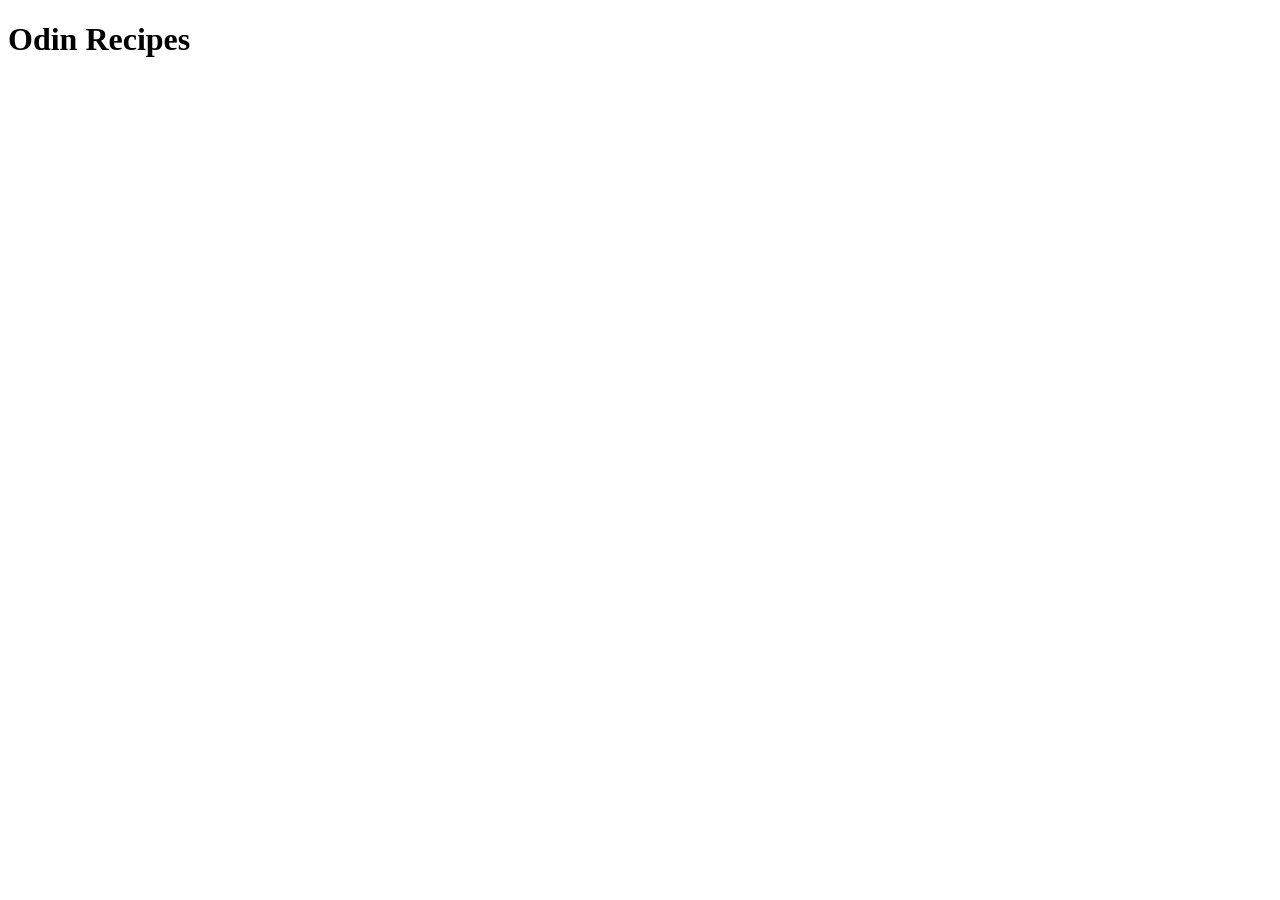
==== index.html @ 1c3b1986 "Homepage for recipes boilerplate" ====
<!DOCTYPE html>
<html lang="en">
<head>
    <meta charset="UTF-8">
    <meta name="viewport" content="width=device-width, initial-scale=1.0">
    <title>Odin Recipes</title>
</head>
<body>
    <h1>Odin Recipes</h1>
    
</body>
</html>
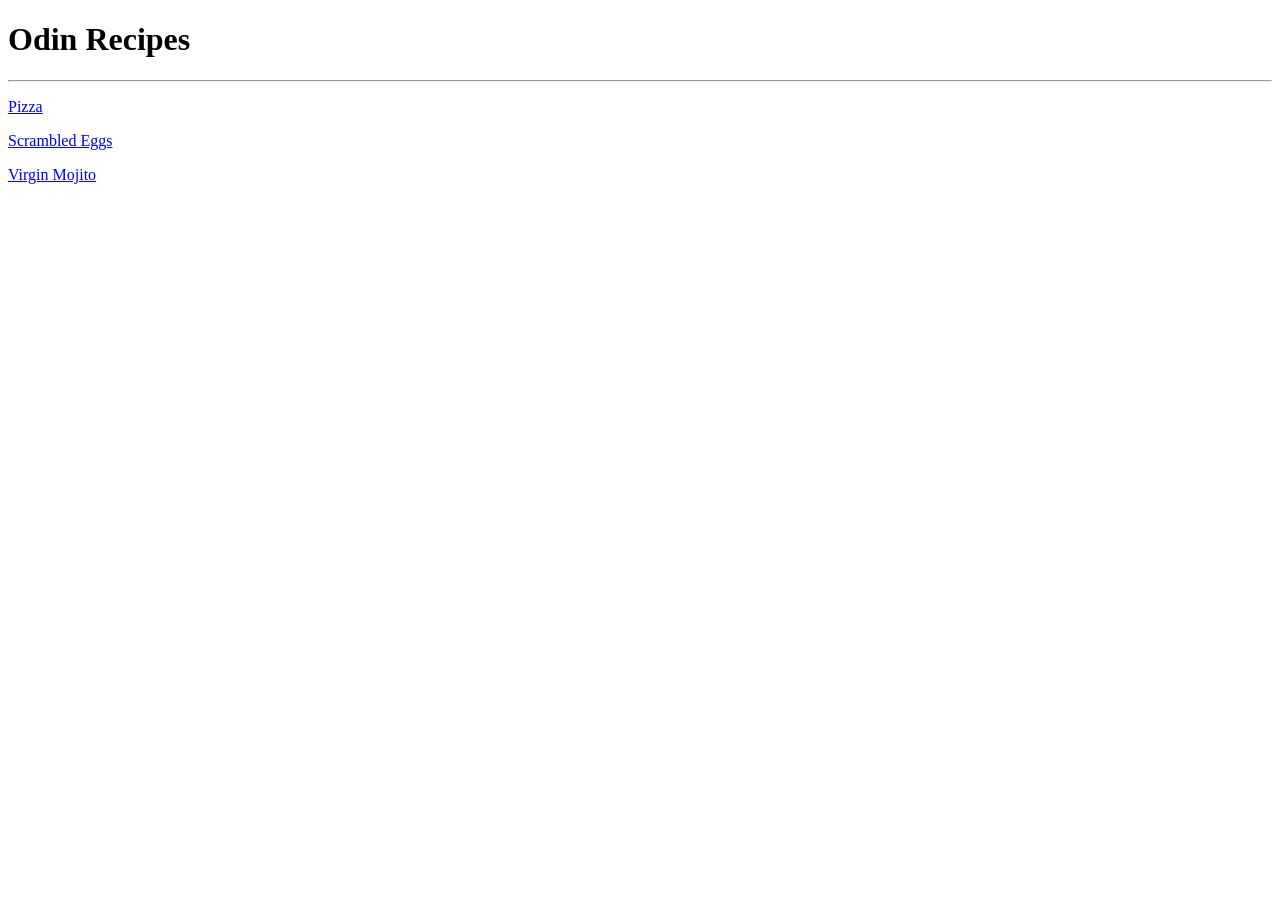
==== commit d4317cac: "Update homepage layout and links" ====
--- a/index.html
+++ b/index.html
@@ -7,6 +7,9 @@
 </head>
 <body>
     <h1>Odin Recipes</h1>
-    
+    <hr>
+    <p><a href="./recipes/pizza.html" target="_blank" rel="noreferrer">Pizza</a></p>
+    <p><a href="./recipes/scrambled-eggs.html" target="_blank" rel="noreferrer">Scrambled Eggs</a></p>
+    <p><a href="./recipes/virgin-mojito.html" target="_blank" rel="noreferrer">Virgin Mojito</a></p>
 </body>
 </html>
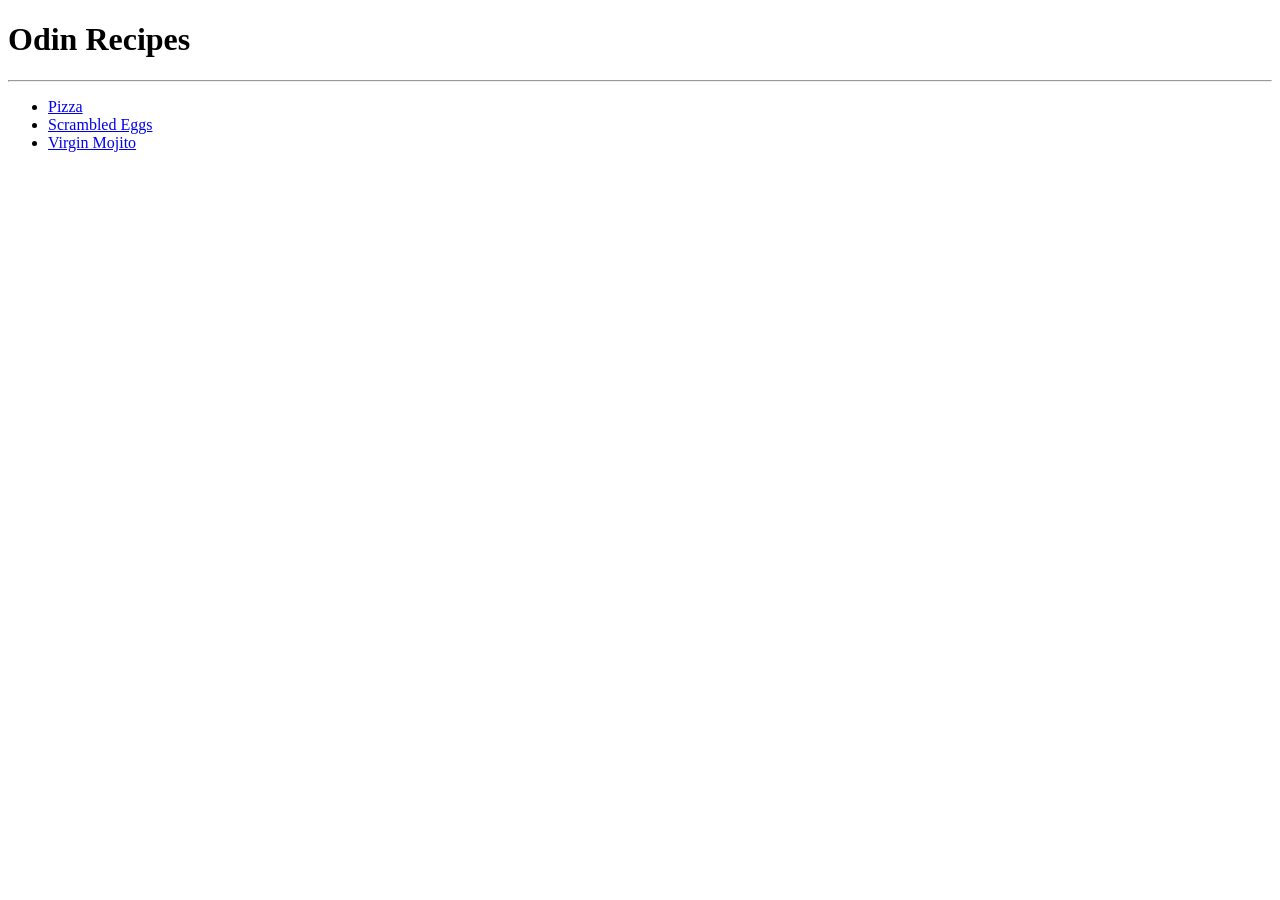
==== commit 1043c39d: "Create a recipe list" ====
--- a/index.html
+++ b/index.html
@@ -8,8 +8,10 @@
 <body>
     <h1>Odin Recipes</h1>
     <hr>
-    <p><a href="./recipes/pizza.html" target="_blank" rel="noreferrer">Pizza</a></p>
-    <p><a href="./recipes/scrambled-eggs.html" target="_blank" rel="noreferrer">Scrambled Eggs</a></p>
-    <p><a href="./recipes/virgin-mojito.html" target="_blank" rel="noreferrer">Virgin Mojito</a></p>
+    <ul>
+        <li><a href="./recipes/pizza.html" target="_blank" rel="noreferrer">Pizza</a></li>
+        <li><a href="./recipes/scrambled-eggs.html" target="_blank" rel="noreferrer">Scrambled Eggs</a></li>
+        <li><a href="./recipes/virgin-mojito.html" target="_blank" rel="noreferrer">Virgin Mojito</a></li>
+    </ul>
 </body>
 </html>
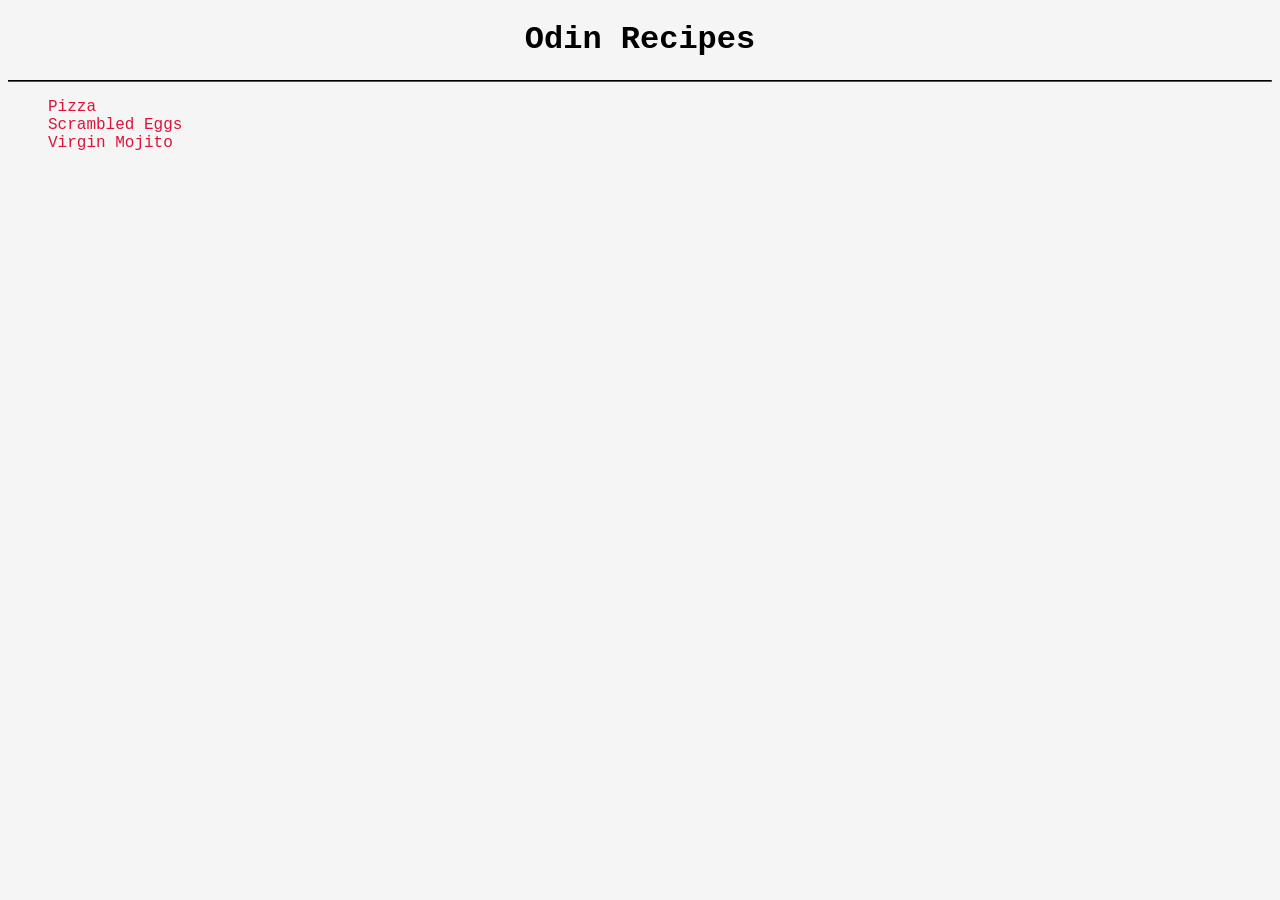
==== commit eb295bbf: "Update basic styling" ====
--- a/index.html
+++ b/index.html
@@ -3,15 +3,16 @@
 <head>
     <meta charset="UTF-8">
     <meta name="viewport" content="width=device-width, initial-scale=1.0">
+    <link href="style.css" rel="stylesheet">
     <title>Odin Recipes</title>
 </head>
 <body>
     <h1>Odin Recipes</h1>
     <hr>
-    <ul>
-        <li><a href="./recipes/pizza.html" target="_blank" rel="noreferrer">Pizza</a></li>
-        <li><a href="./recipes/scrambled-eggs.html" target="_blank" rel="noreferrer">Scrambled Eggs</a></li>
-        <li><a href="./recipes/virgin-mojito.html" target="_blank" rel="noreferrer">Virgin Mojito</a></li>
+    <ul class="listicle">
+        <li><a href="./recipes/pizza.html">Pizza</a></li>
+        <li><a href="./recipes/scrambled-eggs.html">Scrambled Eggs</a></li>
+        <li><a href="./recipes/virgin-mojito.html">Virgin Mojito</a></li>
     </ul>
 </body>
 </html>
--- a/style.css
+++ b/style.css
@@ -0,0 +1,28 @@
+html {
+    font-family:'Courier New', Courier, monospace, serif;
+    background-color: #f5f5f5;
+}
+
+h1 {
+    text-align: center;
+}
+
+hr {
+    border-radius: 5px;
+    border-color:black;
+}
+
+a {
+    color:crimson;
+    text-decoration: none;
+
+}
+
+.listicle {
+    list-style: none;
+}
+
+.linked {
+    display: block;
+    text-align: center;
+}
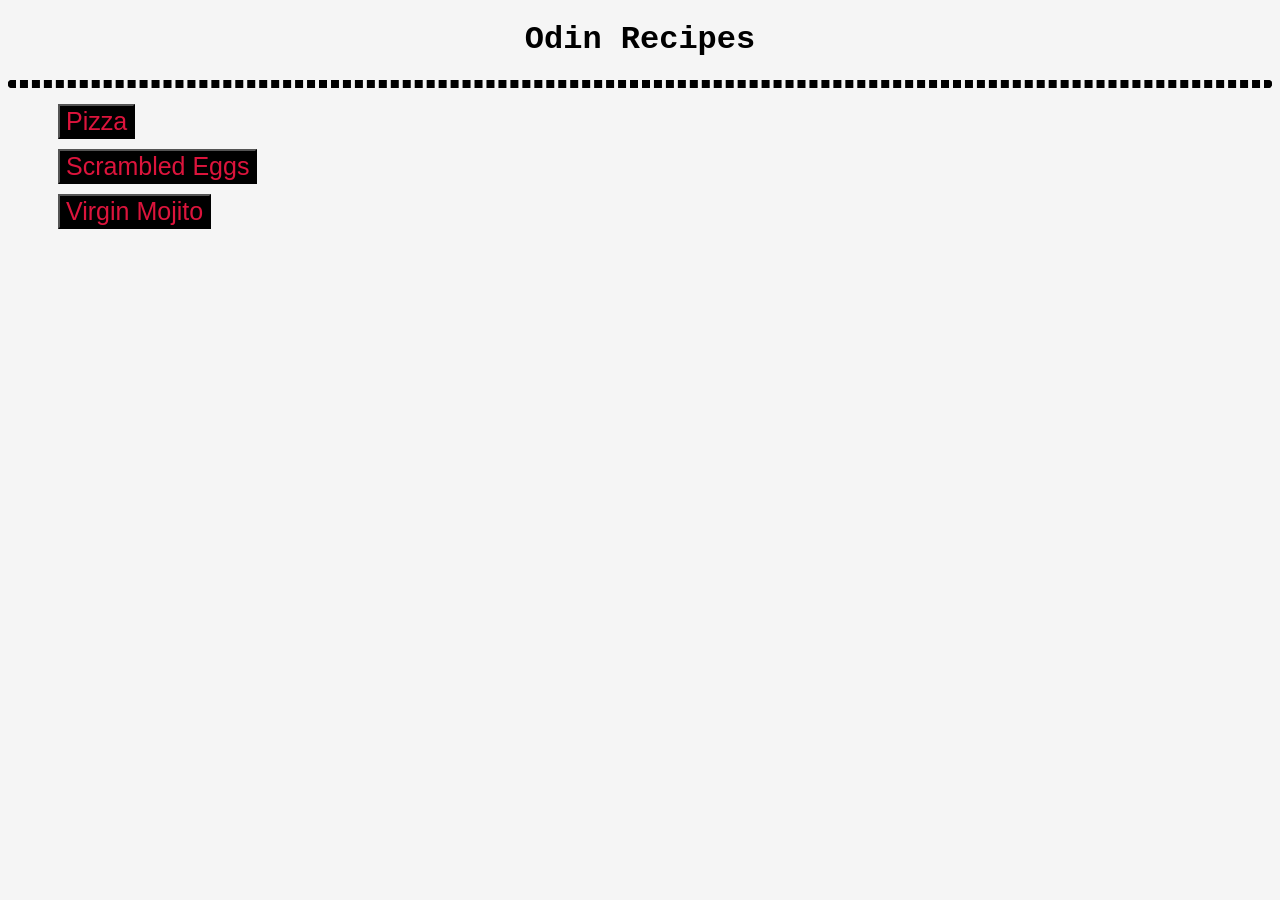
==== commit 0e9f5ed4: "Finalise basic styling of recipes" ====
--- a/index.html
+++ b/index.html
@@ -10,9 +10,9 @@
     <h1>Odin Recipes</h1>
     <hr>
     <ul class="listicle">
-        <li><a href="./recipes/pizza.html">Pizza</a></li>
-        <li><a href="./recipes/scrambled-eggs.html">Scrambled Eggs</a></li>
-        <li><a href="./recipes/virgin-mojito.html">Virgin Mojito</a></li>
+        <li><a href="./recipes/pizza.html"><button>Pizza</button></a></li>
+        <li><a href="./recipes/scrambled-eggs.html"><button>Scrambled Eggs</button></a></li>
+        <li><a href="./recipes/virgin-mojito.html"><button>Virgin Mojito</button></a></li>
     </ul>
 </body>
 </html>
--- a/style.css
+++ b/style.css
@@ -8,14 +8,37 @@
 }
 
 hr {
-    border-radius: 5px;
-    border-color:black;
+    border: 4px dashed;
+    border-radius: 4px;
+    border-color: black;
+}
+
+h2 {
+    background-color: rgb(213, 133, 149);
+    padding: 5px 5px 5px auto;
+    border: inset 3px crimson;
+}
+
+img {
+    align-self: center;
+
+}
+
+
+button {
+    display: block;
+    color: crimson;
+    font-size: 25px;
+    background-color: black;
+    cursor: pointer;
+    margin: 10px;
+
 }
 
 a {
-    color:crimson;
+    
     text-decoration: none;
-
+    color: crimson;
 }
 
 .listicle {
